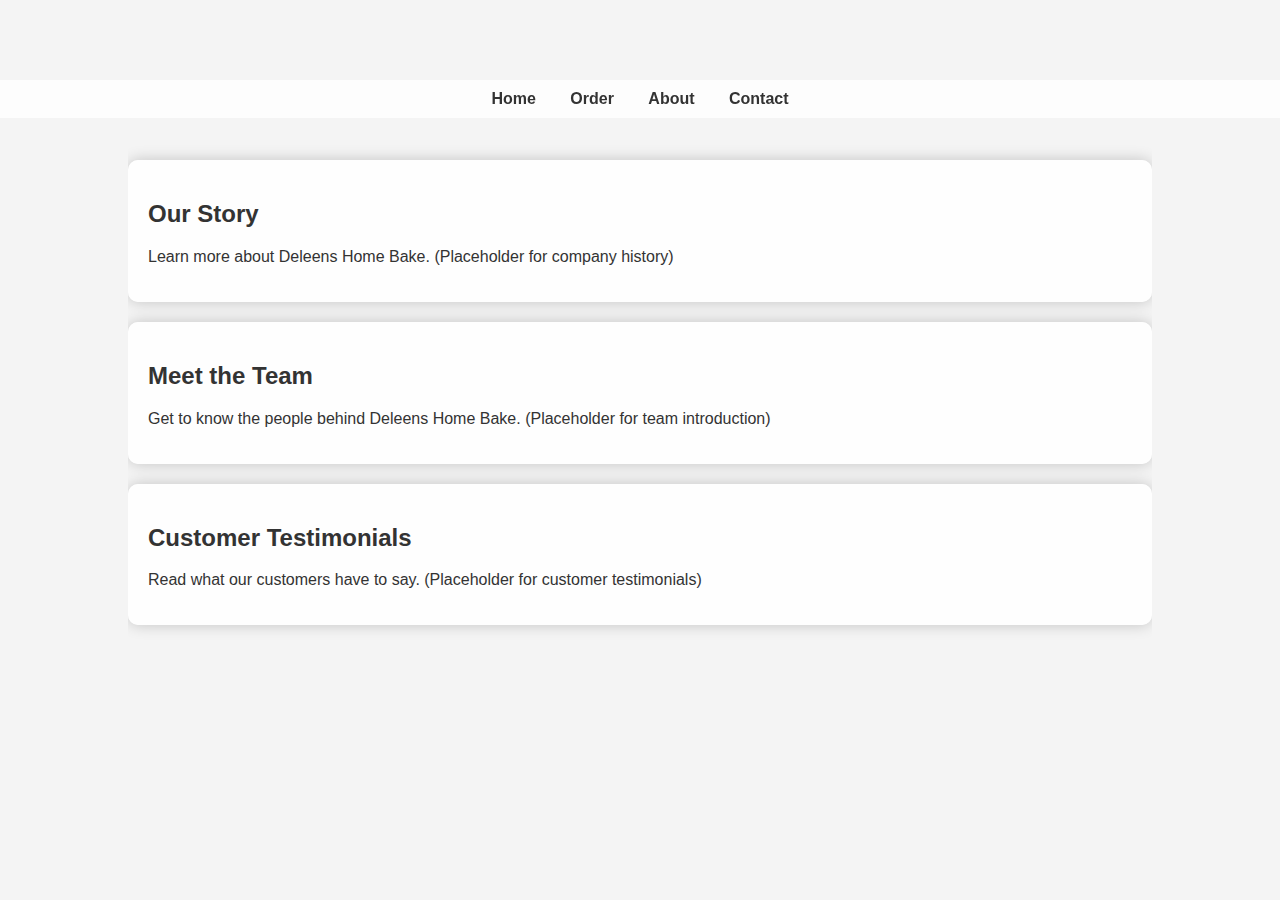
==== about.html @ 2e8a2993 "Update website content" ====
<!DOCTYPE html>
<html lang="en">
<head>
    <meta charset="UTF-8">
    <meta name="viewport" content="width=device-width, initial-scale=1.0">
    <title>About - Deleens Home Bake</title>
    <link rel="stylesheet" href="styles.css">
</head>
<body>
    <nav>
        <a href="index.html">Home</a>
        <a href="order.html">Order</a>
        <a href="about.html">About</a>
        <a href="contact.html">Contact</a>
    </nav>
    <div class="container">
        <div class="content">
            <h2>Our Story</h2>
            <p>Learn more about Deleens Home Bake. (Placeholder for company history)</p>
        </div>
        <div class="content">
            <h2>Meet the Team</h2>
            <p>Get to know the people behind Deleens Home Bake. (Placeholder for team introduction)</p>
        </div>
        <div class="content">
            <h2>Customer Testimonials</h2>
            <p>Read what our customers have to say. (Placeholder for customer testimonials)</p>
        </div>
    </div>
</body>
</html>
---- styles.css ----
body {
    font-family: 'Helvetica Neue', Arial, sans-serif;
    margin: 0;
    padding: 0;
    background-color: #f4f4f4;
    background-image: url('https://raw.githubusercontent.com/Reeshon/my-website/main/background.png');
    background-size: cover;
    background-position: center;
    background-repeat: no-repeat;
    color: #333;
}
header {
    background-color: rgba(0, 0, 0, 0.5);
    color: #fff;
    padding: 10px 0;
    text-align: center;
    position: fixed;
    width: 100%;
    top: 0;
    z-index: 1000;
}
nav {
    margin: 20px 0;
    text-align: center;
    padding: 10px 0;
    background-color: rgba(255, 255, 255, 0.8);
    position: fixed;
    width: 100%;
    top: 60px;
    z-index: 999;
}
nav a {
    margin: 0 15px;
    text-decoration: none;
    color: #333;
    font-weight: bold;
}
.container {
    width: 80%;
    margin: 0 auto;
    overflow: hidden;
    padding-top: 140px;
}
.content {
    margin: 20px 0;
    padding: 20px;
    background-color: rgba(255, 255, 255, 0.9);
    border-radius: 10px;
    box-shadow: 0 0 15px rgba(0, 0, 0, 0.2);
}
footer {
    background-color: rgba(0, 0, 0, 0.5);
    color: #fff;
    text-align: center;
    padding: 10px 0;
    position: fixed;
    width: 100%;
    bottom: 0;
}
.hero {
    background-image: url('https://raw.githubusercontent.com/Reeshon/my-website/main/background.png');
    background-size: cover;
    background-position: center;
    background-repeat: no-repeat;
    color: #fff;
    text-align: center;
    padding: 150px 0;
    margin-top: 100px;
}
.hero h1 {
    font-size: 4em;
    margin: 0;
    text-shadow: 2px 2px 4px rgba(0, 0, 0, 0.5);
}
.hero p {
    font-size: 1.5em;
    text-shadow: 1px 1px 2px rgba(0, 0, 0, 0.5);
}
.button {
    display: inline-block;
    padding: 15px 30px;
    margin-top: 20px;
    background-color: #ff6347;
    color: #fff;
    text-decoration: none;
    border-radius: 5px;
    font-size: 1.2em;
    transition: background-color 0.3s ease;
}
.button:hover {
    background-color: #e5533d;
}
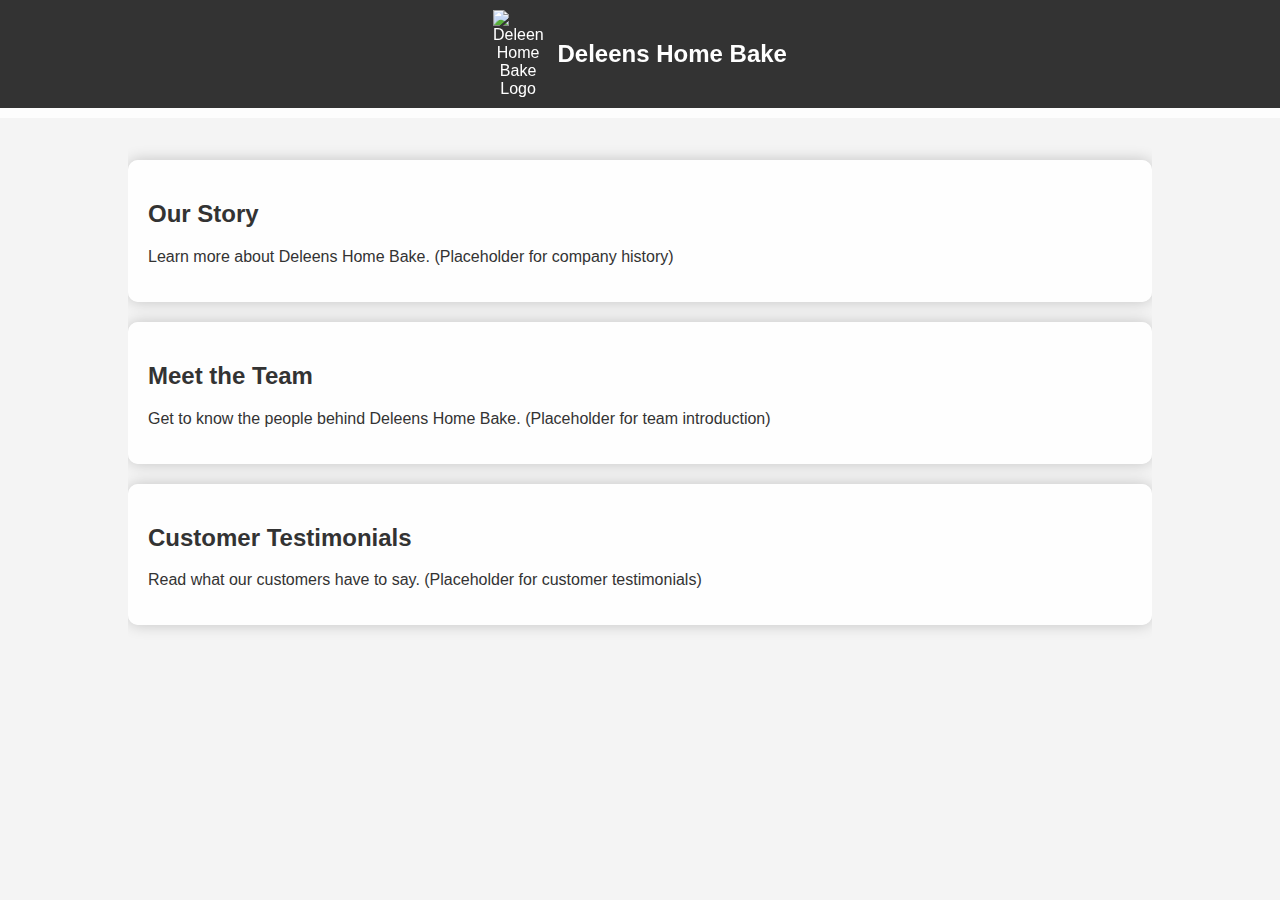
==== commit 479e9b59: "Update website content" ====
--- a/about.html
+++ b/about.html
@@ -7,6 +7,10 @@
     <link rel="stylesheet" href="styles.css">
 </head>
 <body>
+    <div class="ribbon">
+        <img src="https://raw.githubusercontent.com/Reeshon/my-website/main/logo.png" alt="Deleens Home Bake Logo">
+        <h1>Deleens Home Bake</h1>
+    </div>
     <nav>
         <a href="index.html">Home</a>
         <a href="order.html">Order</a>
--- a/styles.css
+++ b/styles.css
@@ -8,6 +8,26 @@
     background-position: center;
     background-repeat: no-repeat;
     color: #333;
+}
+.ribbon {
+    background-color: #333;
+    color: #fff;
+    padding: 10px 0;
+    text-align: center;
+    position: fixed;
+    width: 100%;
+    top: 0;
+    z-index: 1000;
+}
+.ribbon img {
+    max-width: 50px;
+    vertical-align: middle;
+    margin-right: 10px;
+}
+.ribbon h1 {
+    display: inline;
+    font-size: 1.5em;
+    vertical-align: middle;
 }
 header {
     background-color: rgba(0, 0, 0, 0.5);
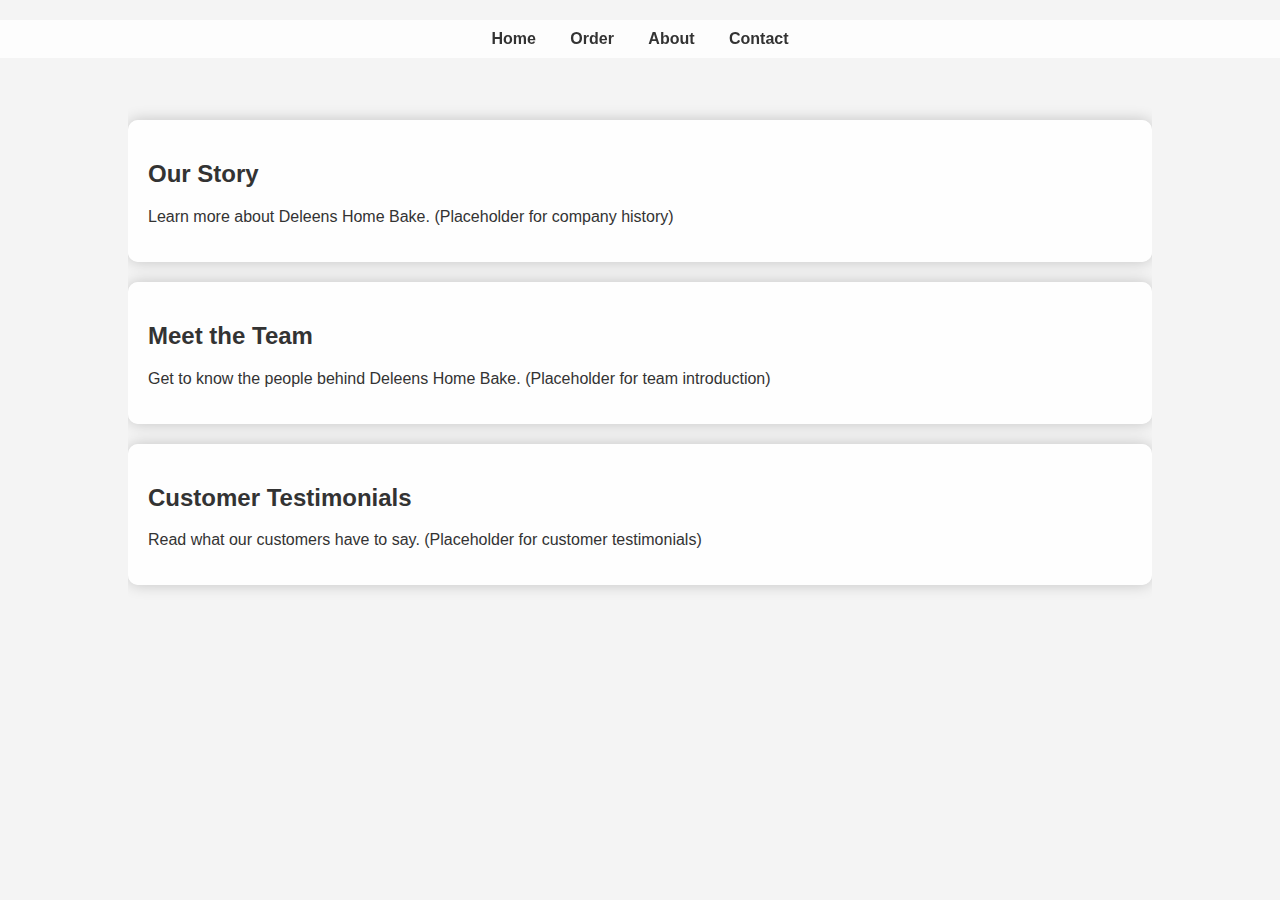
==== commit c1e36f2c: "Update website content" ====
--- a/about.html
+++ b/about.html
@@ -7,10 +7,6 @@
     <link rel="stylesheet" href="styles.css">
 </head>
 <body>
-    <div class="ribbon">
-        <img src="https://raw.githubusercontent.com/Reeshon/my-website/main/logo.png" alt="Deleens Home Bake Logo">
-        <h1>Deleens Home Bake</h1>
-    </div>
     <nav>
         <a href="index.html">Home</a>
         <a href="order.html">Order</a>
--- a/styles.css
+++ b/styles.css
@@ -8,26 +8,6 @@
     background-position: center;
     background-repeat: no-repeat;
     color: #333;
-}
-.ribbon {
-    background-color: #333;
-    color: #fff;
-    padding: 10px 0;
-    text-align: center;
-    position: fixed;
-    width: 100%;
-    top: 0;
-    z-index: 1000;
-}
-.ribbon img {
-    max-width: 50px;
-    vertical-align: middle;
-    margin-right: 10px;
-}
-.ribbon h1 {
-    display: inline;
-    font-size: 1.5em;
-    vertical-align: middle;
 }
 header {
     background-color: rgba(0, 0, 0, 0.5);
@@ -46,7 +26,7 @@
     background-color: rgba(255, 255, 255, 0.8);
     position: fixed;
     width: 100%;
-    top: 60px;
+    top: 0;
     z-index: 999;
 }
 nav a {
@@ -59,7 +39,7 @@
     width: 80%;
     margin: 0 auto;
     overflow: hidden;
-    padding-top: 140px;
+    padding-top: 100px;
 }
 .content {
     margin: 20px 0;
@@ -85,7 +65,7 @@
     color: #fff;
     text-align: center;
     padding: 150px 0;
-    margin-top: 100px;
+    margin-top: 60px;
 }
 .hero h1 {
     font-size: 4em;
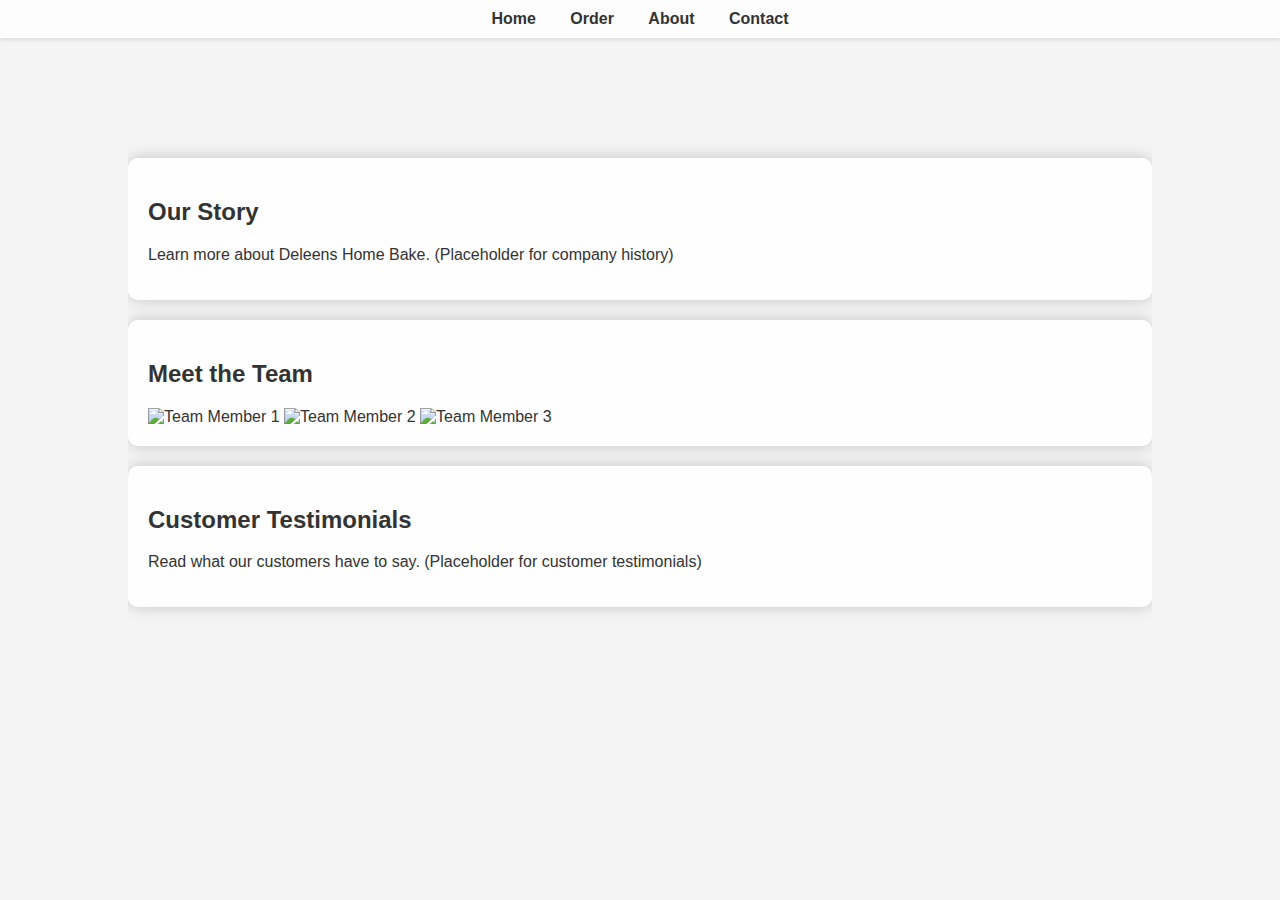
==== commit 9caef90f: "Update website content" ====
--- a/about.html
+++ b/about.html
@@ -20,7 +20,12 @@
         </div>
         <div class="content">
             <h2>Meet the Team</h2>
-            <p>Get to know the people behind Deleens Home Bake. (Placeholder for team introduction)</p>
+            <div class="team-gallery">
+                <!-- Placeholder for team member images and descriptions -->
+                <img src="https://via.placeholder.com/150" alt="Team Member 1">
+                <img src="https://via.placeholder.com/150" alt="Team Member 2">
+                <img src="https://via.placeholder.com/150" alt="Team Member 3">
+            </div>
         </div>
         <div class="content">
             <h2>Customer Testimonials</h2>
--- a/styles.css
+++ b/styles.css
@@ -20,20 +20,24 @@
     z-index: 1000;
 }
 nav {
-    margin: 20px 0;
+    margin: 0;
     text-align: center;
     padding: 10px 0;
     background-color: rgba(255, 255, 255, 0.8);
-    position: fixed;
-    width: 100%;
+    position: sticky;
     top: 0;
     z-index: 999;
+    box-shadow: 0 2px 4px rgba(0, 0, 0, 0.1);
 }
 nav a {
     margin: 0 15px;
     text-decoration: none;
     color: #333;
     font-weight: bold;
+    transition: color 0.3s ease;
+}
+nav a:hover {
+    color: #ff6347;
 }
 .container {
     width: 80%;
@@ -66,15 +70,52 @@
     text-align: center;
     padding: 150px 0;
     margin-top: 60px;
+    position: relative;
+}
+.hero::before {
+    content: '';
+    position: absolute;
+    top: 0;
+    left: 0;
+    width: 100%;
+    height: 100%;
+    background: rgba(0, 0, 0, 0.5);
+    z-index: 1;
+}
+.hero h1, .hero p {
+    position: relative;
+    z-index: 2;
 }
 .hero h1 {
     font-size: 4em;
     margin: 0;
     text-shadow: 2px 2px 4px rgba(0, 0, 0, 0.5);
+    animation: fadeInDown 1s ease-out;
 }
 .hero p {
     font-size: 1.5em;
     text-shadow: 1px 1px 2px rgba(0, 0, 0, 0.5);
+    animation: fadeInUp 1s ease-out;
+}
+@keyframes fadeInDown {
+    from {
+        opacity: 0;
+        transform: translateY(-20px);
+    }
+    to {
+        opacity: 1;
+        transform: translateY(0);
+    }
+}
+@keyframes fadeInUp {
+    from {
+        opacity: 0;
+        transform: translateY(20px);
+    }
+    to {
+        opacity: 1;
+        transform: translateY(0);
+    }
 }
 .button {
     display: inline-block;
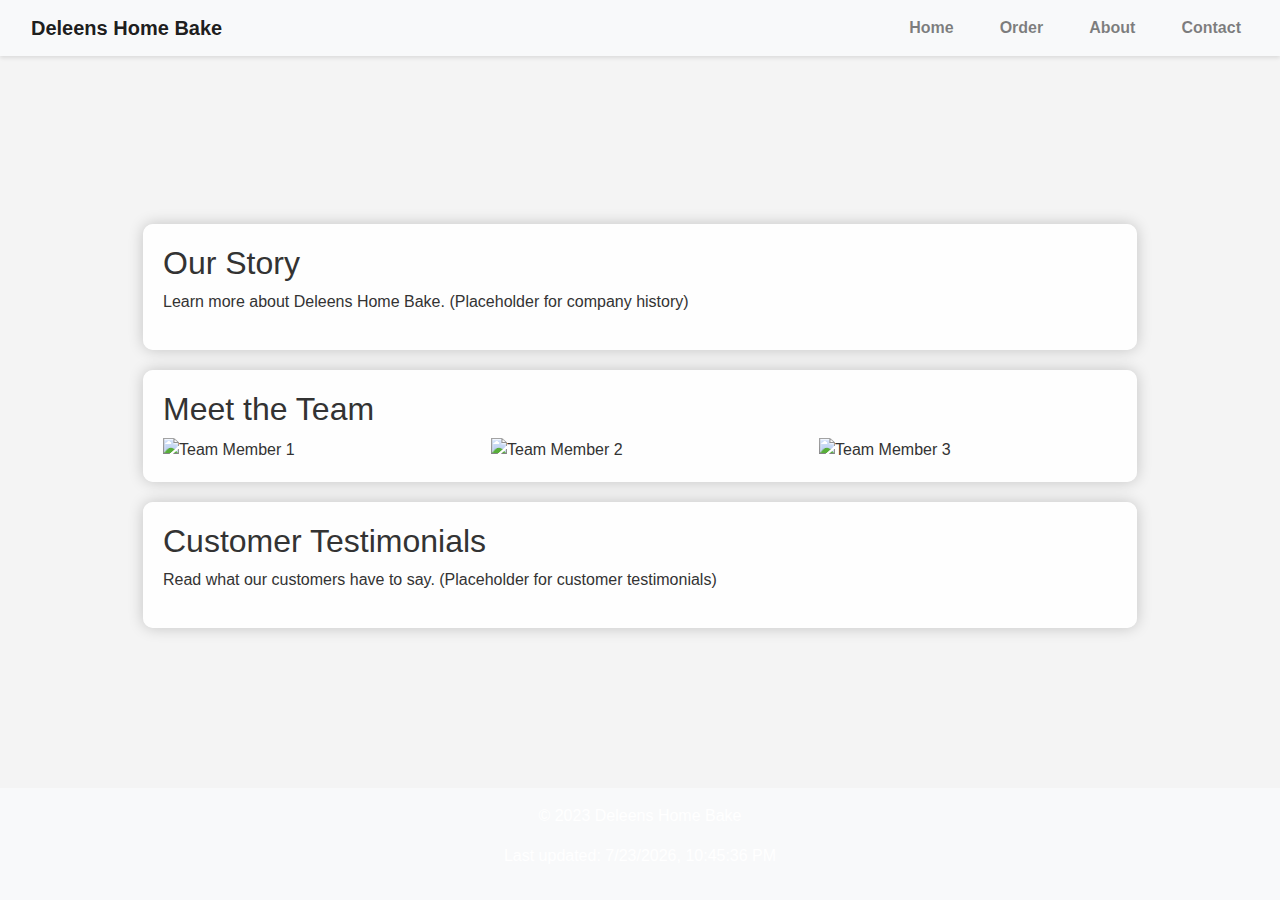
==== commit d751364a: "Update website content" ====
--- a/about.html
+++ b/about.html
@@ -4,27 +4,49 @@
     <meta charset="UTF-8">
     <meta name="viewport" content="width=device-width, initial-scale=1.0">
     <title>About - Deleens Home Bake</title>
+    <link rel="stylesheet" href="https://stackpath.bootstrapcdn.com/bootstrap/4.5.2/css/bootstrap.min.css">
     <link rel="stylesheet" href="styles.css">
 </head>
 <body>
-    <nav>
-        <a href="index.html">Home</a>
-        <a href="order.html">Order</a>
-        <a href="about.html">About</a>
-        <a href="contact.html">Contact</a>
+    <nav class="navbar navbar-expand-lg navbar-light bg-light">
+        <a class="navbar-brand" href="#">Deleens Home Bake</a>
+        <button class="navbar-toggler" type="button" data-toggle="collapse" data-target="#navbarNav" aria-controls="navbarNav" aria-expanded="false" aria-label="Toggle navigation">
+            <span class="navbar-toggler-icon"></span>
+        </button>
+        <div class="collapse navbar-collapse" id="navbarNav">
+            <ul class="navbar-nav ml-auto">
+                <li class="nav-item">
+                    <a class="nav-link" href="index.html">Home</a>
+                </li>
+                <li class="nav-item">
+                    <a class="nav-link" href="order.html">Order</a>
+                </li>
+                <li class="nav-item">
+                    <a class="nav-link" href="about.html">About</a>
+                </li>
+                <li class="nav-item">
+                    <a class="nav-link" href="contact.html">Contact</a>
+                </li>
+            </ul>
+        </div>
     </nav>
-    <div class="container">
+    <div class="container mt-5">
         <div class="content">
             <h2>Our Story</h2>
             <p>Learn more about Deleens Home Bake. (Placeholder for company history)</p>
         </div>
         <div class="content">
             <h2>Meet the Team</h2>
-            <div class="team-gallery">
-                <!-- Placeholder for team member images and descriptions -->
-                <img src="https://via.placeholder.com/150" alt="Team Member 1">
-                <img src="https://via.placeholder.com/150" alt="Team Member 2">
-                <img src="https://via.placeholder.com/150" alt="Team Member 3">
+            <div class="row">
+                <div class="col-md-4">
+                    <img src="https://via.placeholder.com/150" alt="Team Member 1" class="img-fluid">
+                </div>
+                <div class="col-md-4">
+                    <img src="https://via.placeholder.com/150" alt="Team Member 2" class="img-fluid">
+                </div>
+                <div class="col-md-4">
+                    <img src="https://via.placeholder.com/150" alt="Team Member 3" class="img-fluid">
+                </div>
             </div>
         </div>
         <div class="content">
@@ -32,5 +54,12 @@
             <p>Read what our customers have to say. (Placeholder for customer testimonials)</p>
         </div>
     </div>
+    <footer class="bg-light text-center py-3">
+        <p>&copy; 2023 Deleens Home Bake</p>
+        <p>Last updated: <script>document.write(new Date().toLocaleString())</script></p>
+    </footer>
+    <script src="https://code.jquery.com/jquery-3.5.1.slim.min.js"></script>
+    <script src="https://cdn.jsdelivr.net/npm/@popperjs/core@2.5.4/dist/umd/popper.min.js"></script>
+    <script src="https://stackpath.bootstrapcdn.com/bootstrap/4.5.2/js/bootstrap.min.js"></script>
 </body>
 </html>
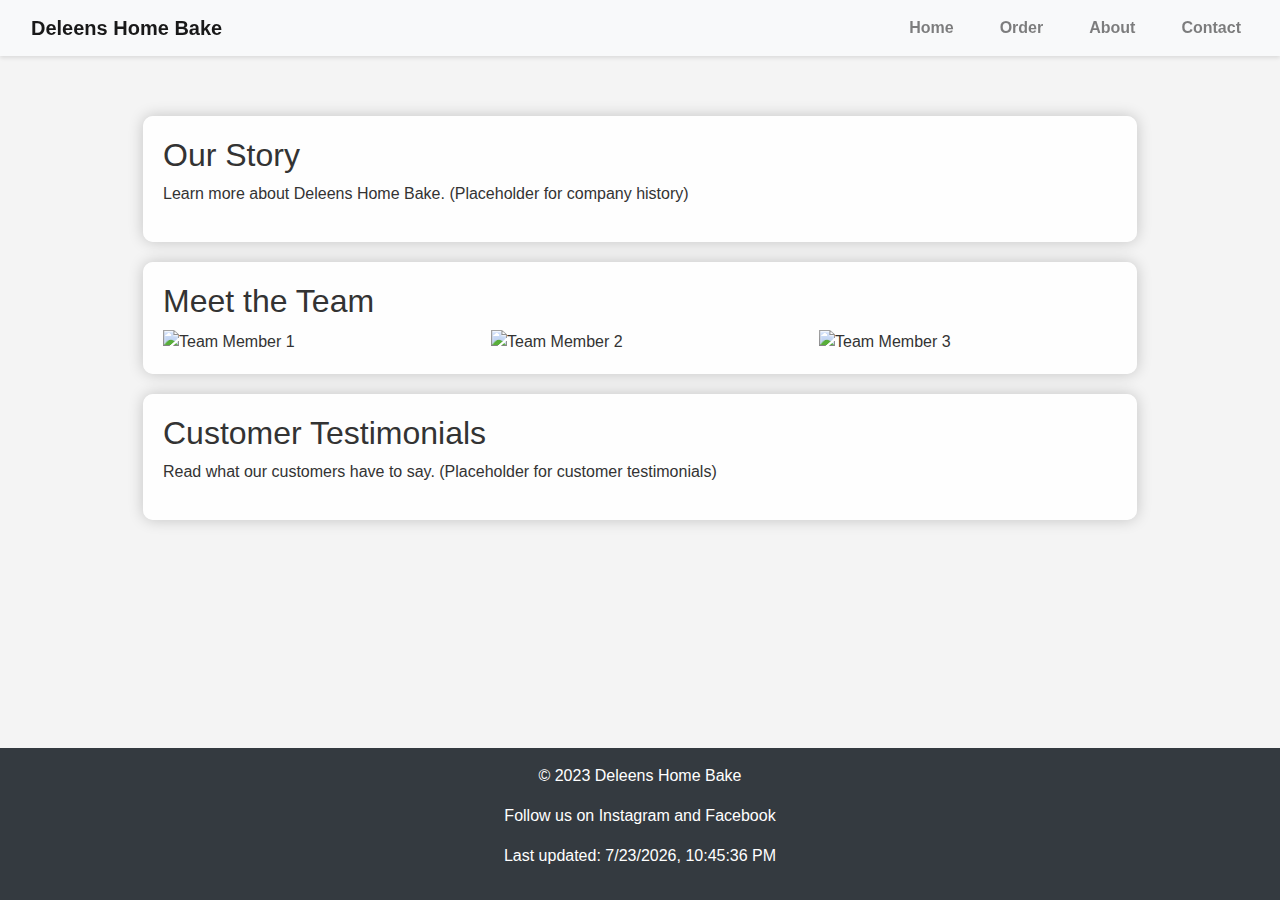
==== commit bf1d4ec6: "Update website content" ====
--- a/about.html
+++ b/about.html
@@ -8,7 +8,7 @@
     <link rel="stylesheet" href="styles.css">
 </head>
 <body>
-    <nav class="navbar navbar-expand-lg navbar-light bg-light">
+    <nav class="navbar navbar-expand-lg navbar-light bg-light fixed-top">
         <a class="navbar-brand" href="#">Deleens Home Bake</a>
         <button class="navbar-toggler" type="button" data-toggle="collapse" data-target="#navbarNav" aria-controls="navbarNav" aria-expanded="false" aria-label="Toggle navigation">
             <span class="navbar-toggler-icon"></span>
@@ -30,7 +30,7 @@
             </ul>
         </div>
     </nav>
-    <div class="container mt-5">
+    <div class="container mt-5 pt-5">
         <div class="content">
             <h2>Our Story</h2>
             <p>Learn more about Deleens Home Bake. (Placeholder for company history)</p>
@@ -54,8 +54,12 @@
             <p>Read what our customers have to say. (Placeholder for customer testimonials)</p>
         </div>
     </div>
-    <footer class="bg-light text-center py-3">
+    <footer class="bg-dark text-white text-center py-3">
         <p>&copy; 2023 Deleens Home Bake</p>
+        <p>Follow us on 
+            <a href="https://www.instagram.com/_deleens/" class="text-white">Instagram</a> and 
+            <a href="https://www.facebook.com/profile.php?id=61556402116452" class="text-white">Facebook</a>
+        </p>
         <p>Last updated: <script>document.write(new Date().toLocaleString())</script></p>
     </footer>
     <script src="https://code.jquery.com/jquery-3.5.1.slim.min.js"></script>
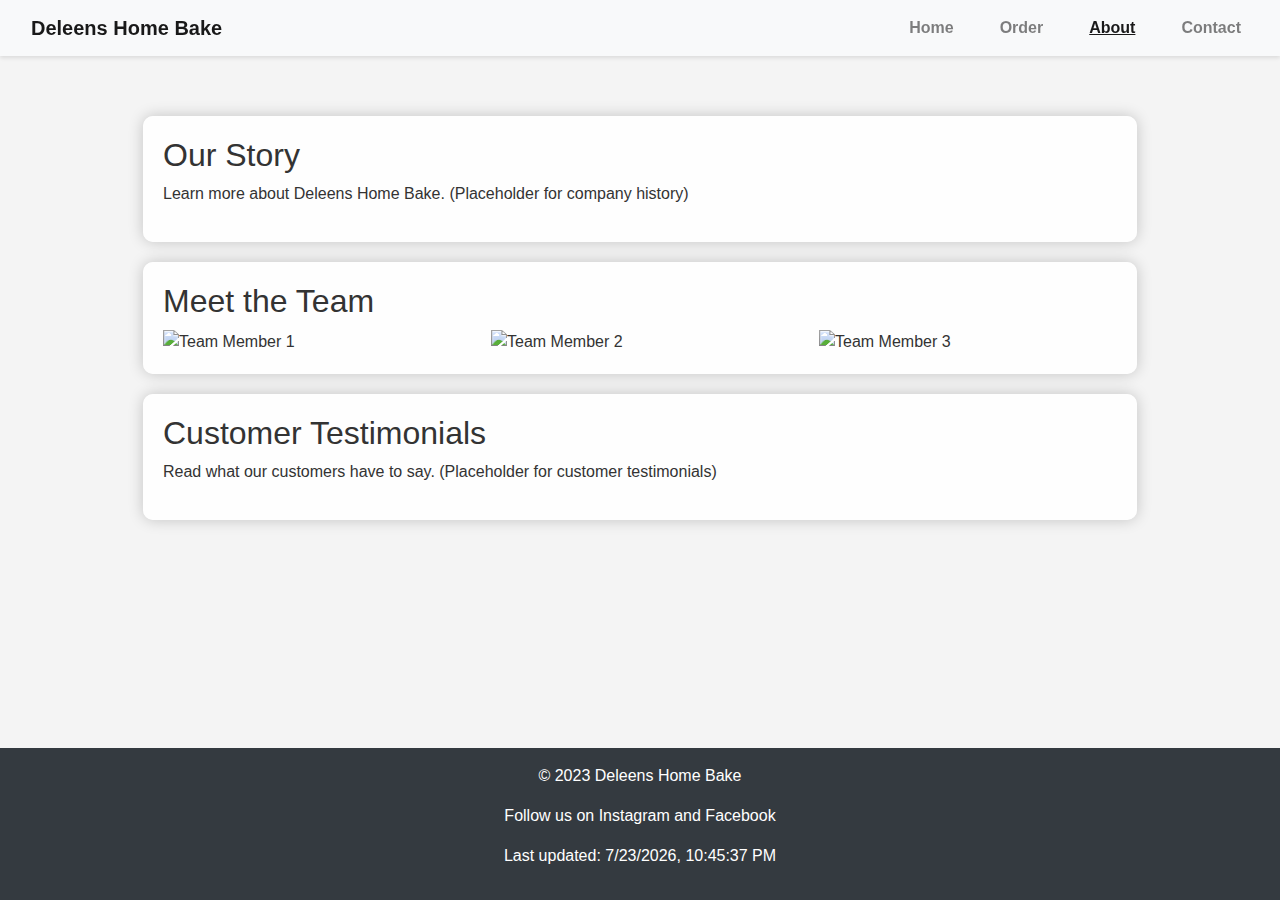
==== commit 9899b651: "Update website content" ====
--- a/about.html
+++ b/about.html
@@ -22,7 +22,7 @@
                     <a class="nav-link" href="order.html">Order</a>
                 </li>
                 <li class="nav-item">
-                    <a class="nav-link" href="about.html">About</a>
+                    <a class="nav-link active" href="about.html">About</a>
                 </li>
                 <li class="nav-item">
                     <a class="nav-link" href="contact.html">Contact</a>
--- a/styles.css
+++ b/styles.css
@@ -35,6 +35,10 @@
     color: #333;
     font-weight: bold;
     transition: color 0.3s ease;
+}
+nav a.active {
+    color: #ff6347;
+    text-decoration: underline;
 }
 nav a:hover {
     color: #ff6347;
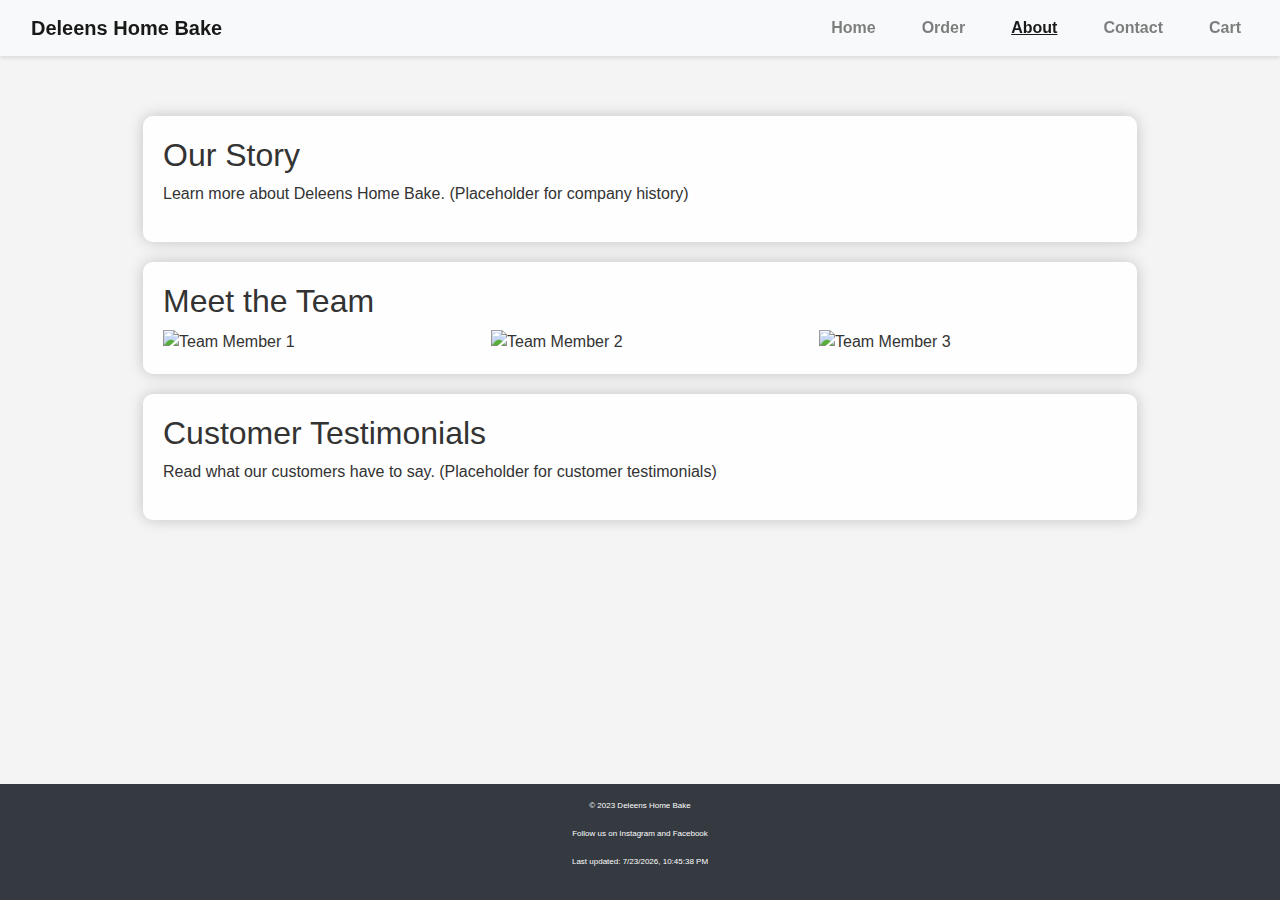
==== commit 31a8eaa1: "Update website content" ====
--- a/about.html
+++ b/about.html
@@ -26,6 +26,9 @@
                 </li>
                 <li class="nav-item">
                     <a class="nav-link" href="contact.html">Contact</a>
+                </li>
+                <li class="nav-item">
+                    <a class="nav-link" href="cart.html">Cart</a>
                 </li>
             </ul>
         </div>
--- a/styles.css
+++ b/styles.css
@@ -8,6 +8,9 @@
     background-position: center;
     background-repeat: no-repeat;
     color: #333;
+    display: flex;
+    flex-direction: column;
+    min-height: 100vh;
 }
 header {
     background-color: rgba(0, 0, 0, 0.5);
@@ -48,6 +51,7 @@
     margin: 0 auto;
     overflow: hidden;
     padding-top: 100px;
+    flex: 1;
 }
 .content {
     margin: 20px 0;
@@ -60,13 +64,15 @@
     background-color: rgba(0, 0, 0, 0.5);
     color: #fff;
     text-align: center;
-    padding: 10px 0;
-    position: fixed;
+    padding: 1px 0; /* Make the footer small */
+    position: relative;
     width: 100%;
     bottom: 0;
+    margin-top: auto;
+    font-size: 0.5em; /* Reduce font size */
 }
 .hero {
-    background-image: url('https://raw.githubusercontent.com/Reeshon/my-website/main/background.png');
+    background-image: url('https://via.placeholder.com/1920x1080');
     background-size: cover;
     background-position: center;
     background-repeat: no-repeat;
@@ -75,16 +81,6 @@
     padding: 150px 0;
     margin-top: 60px;
     position: relative;
-}
-.hero::before {
-    content: '';
-    position: absolute;
-    top: 0;
-    left: 0;
-    width: 100%;
-    height: 100%;
-    background: rgba(0, 0, 0, 0.5);
-    z-index: 1;
 }
 .hero h1, .hero p {
     position: relative;
@@ -131,7 +127,60 @@
     border-radius: 5px;
     font-size: 1.2em;
     transition: background-color 0.3s ease;
+    z-index: 3; /* Ensure button is above any potential overlays */
 }
 .button:hover {
     background-color: #e5533d;
 }
+
+.features img, .testimonials img {
+    border-radius: 10px;
+    margin-bottom: 15px;
+}
+.features h3, .testimonials h3 {
+    margin-top: 10px;
+    font-size: 1.5em;
+}
+.features p, .testimonials p {
+    font-size: 1em;
+    color: #666;
+}
+.testimonials blockquote {
+    background-color: rgba(255, 255, 255, 0.9);
+    padding: 20px;
+    border-radius: 10px;
+    box-shadow: 0 0 15px rgba(0, 0, 0, 0.2);
+}
+.about, .newsletter {
+    text-align: center;
+}
+.newsletter form {
+    max-width: 500px;
+    margin: 0 auto;
+}
+.newsletter .form-control {
+    margin-bottom: 10px;
+}
+.social-media img {
+    width: 50px;
+    height: 50px;
+    border-radius: 50%;
+    transition: transform 0.3s ease;
+}
+.social-media img:hover {
+    transform: scale(1.1);
+}
+.card {
+    margin-bottom: 20px;
+}
+.card img {
+    border-radius: 10px;
+}
+.card-title {
+    font-size: 1.5em;
+    margin-top: 10px;
+}
+.card-text {
+    font-size: 1.2em;
+    color: #666;
+}
